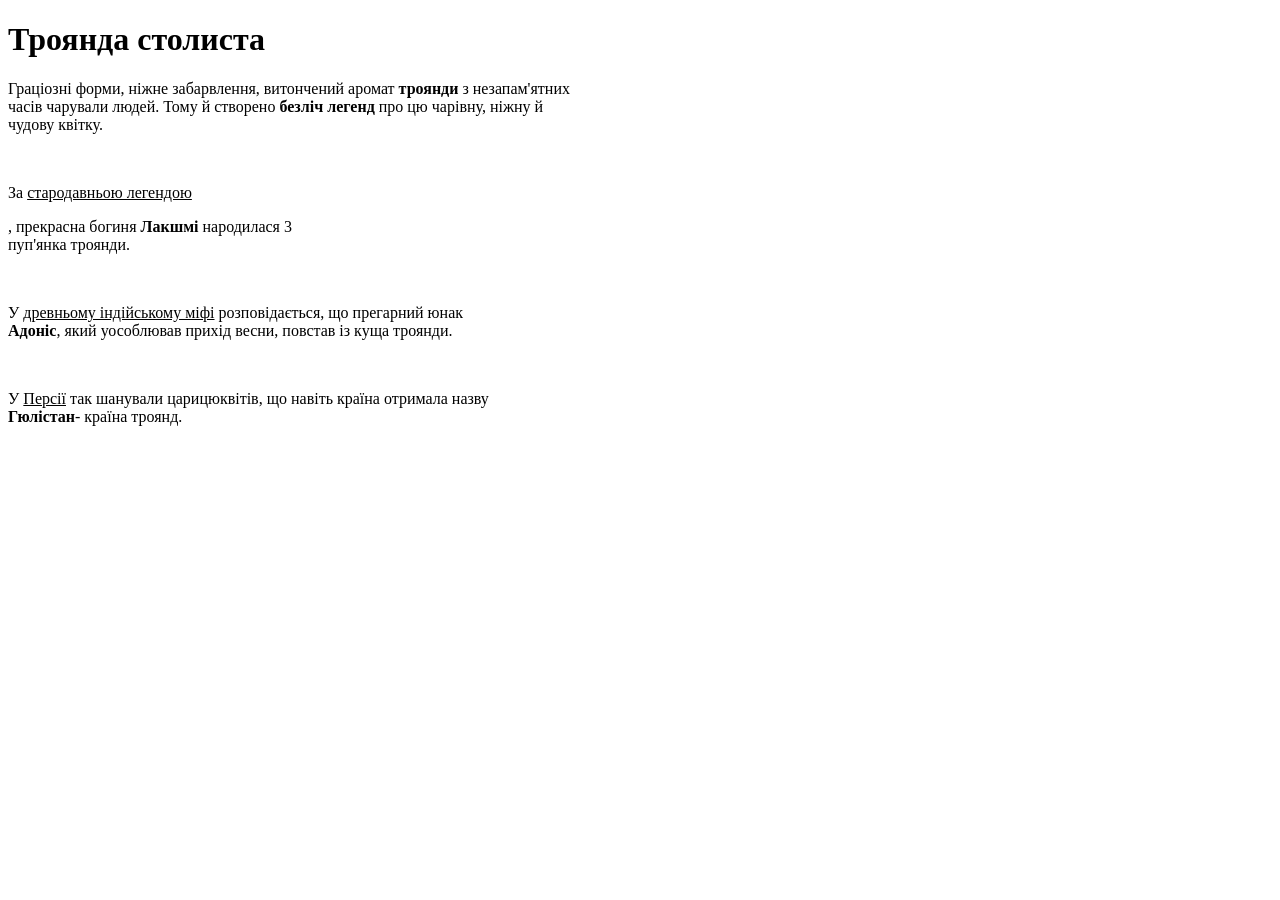
==== index.html @ 96b325a4 "Solution" ====
<!DOCTYPE html>
<html lang="en">
<head>
   
    <title>LAG</title>
</head>
<body>
    <h1><b>Троянда столиста</b></h1>
<p>Граціозні форми, ніжне забарвлення, витончений аромат <b>троянди</b> з незапам'ятних<br>
 часів чарували людей. Тому й створено <b>безліч легенд</b> про цю чарівну, ніжну й<br>
  чудову квітку.</p><br>
<p>За <u>стародавньою легендою</p></u>, прекрасна богиня <b>Лакшмі</b> народилася 3<br>
 пуп'янка троянди.</p><br>
<p>У <u>древньому індійському міфі</u> розповідається, що прегарний юнак<br>
 <b>Адоніс</b>, який уособлював прихід весни, повстав із куща троянди.</p><br>
<p>У <u>Персії</u> так шанували царицюквітів, що навіть країна отримала назву<br>
<b>Гюлістан</b>- країна троянд.</p><br>

</body>
</html>
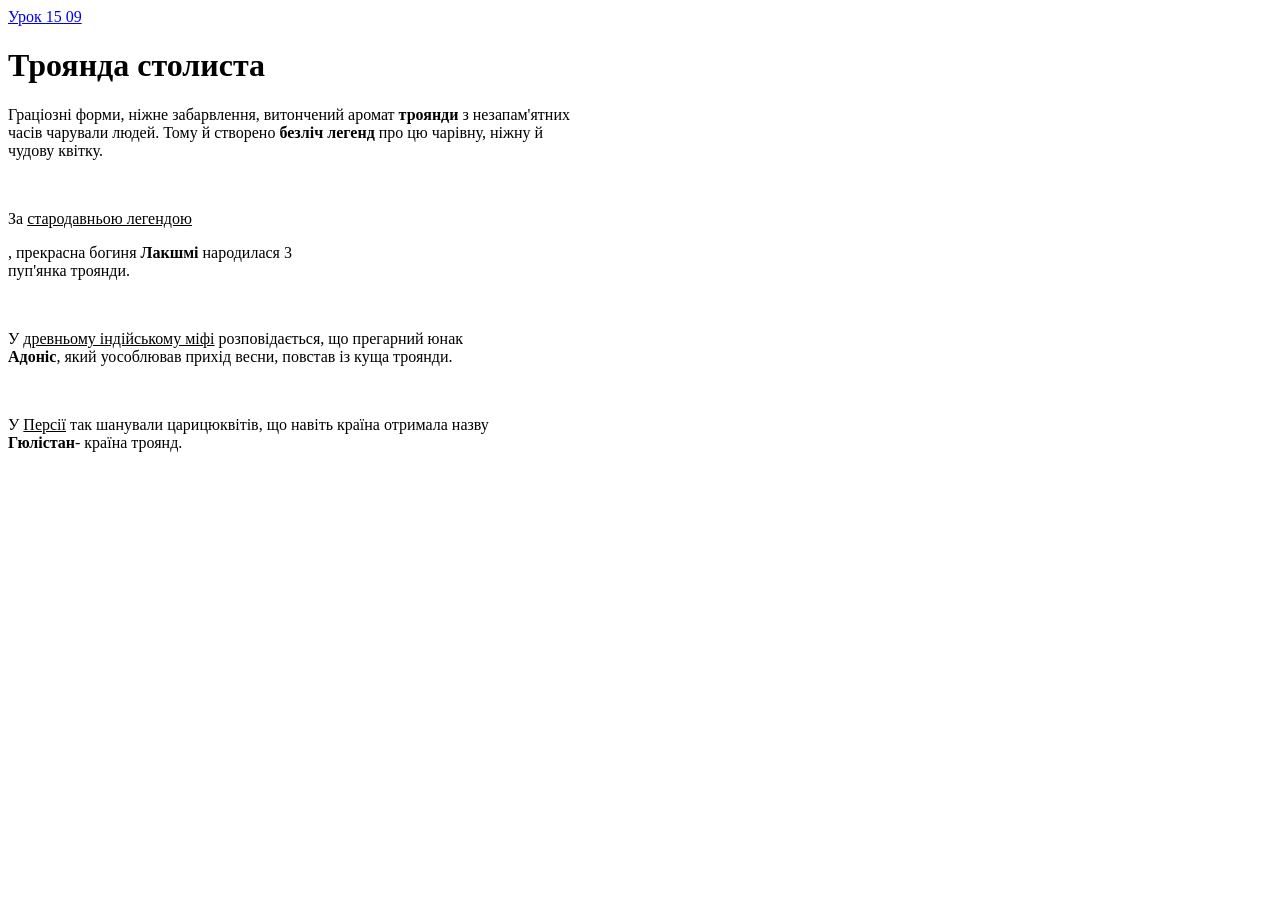
==== commit 5f106aa3: "Solution 15/09/2026" ====
--- a/index.html
+++ b/index.html
@@ -5,6 +5,10 @@
     <title>LAG</title>
 </head>
 <body>
+ <a href="index1.html">Урок 15 09</a>
+
+
+
     <h1><b>Троянда столиста</b></h1>
 <p>Граціозні форми, ніжне забарвлення, витончений аромат <b>троянди</b> з незапам'ятних<br>
  часів чарували людей. Тому й створено <b>безліч легенд</b> про цю чарівну, ніжну й<br>
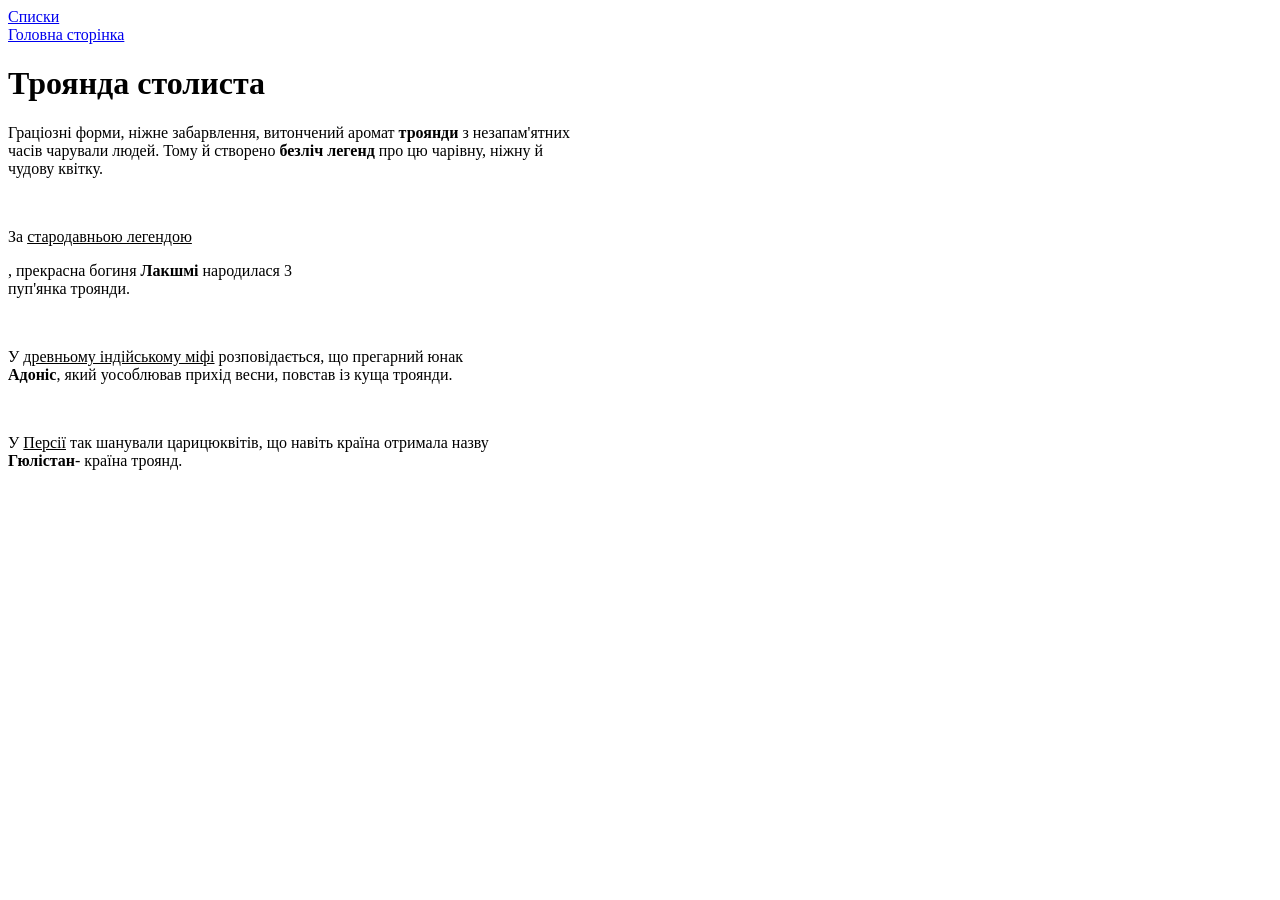
==== commit 8b31fc09: "Solution17.09.2026" ====
--- a/index.html
+++ b/index.html
@@ -5,7 +5,9 @@
     <title>LAG</title>
 </head>
 <body>
- <a href="index1.html">Урок 15 09</a>
+ <a href="index1.html">Списки</a>
+ <br>
+<a href="mainpage.html">Головна сторінка</a> <br>
 
 
 
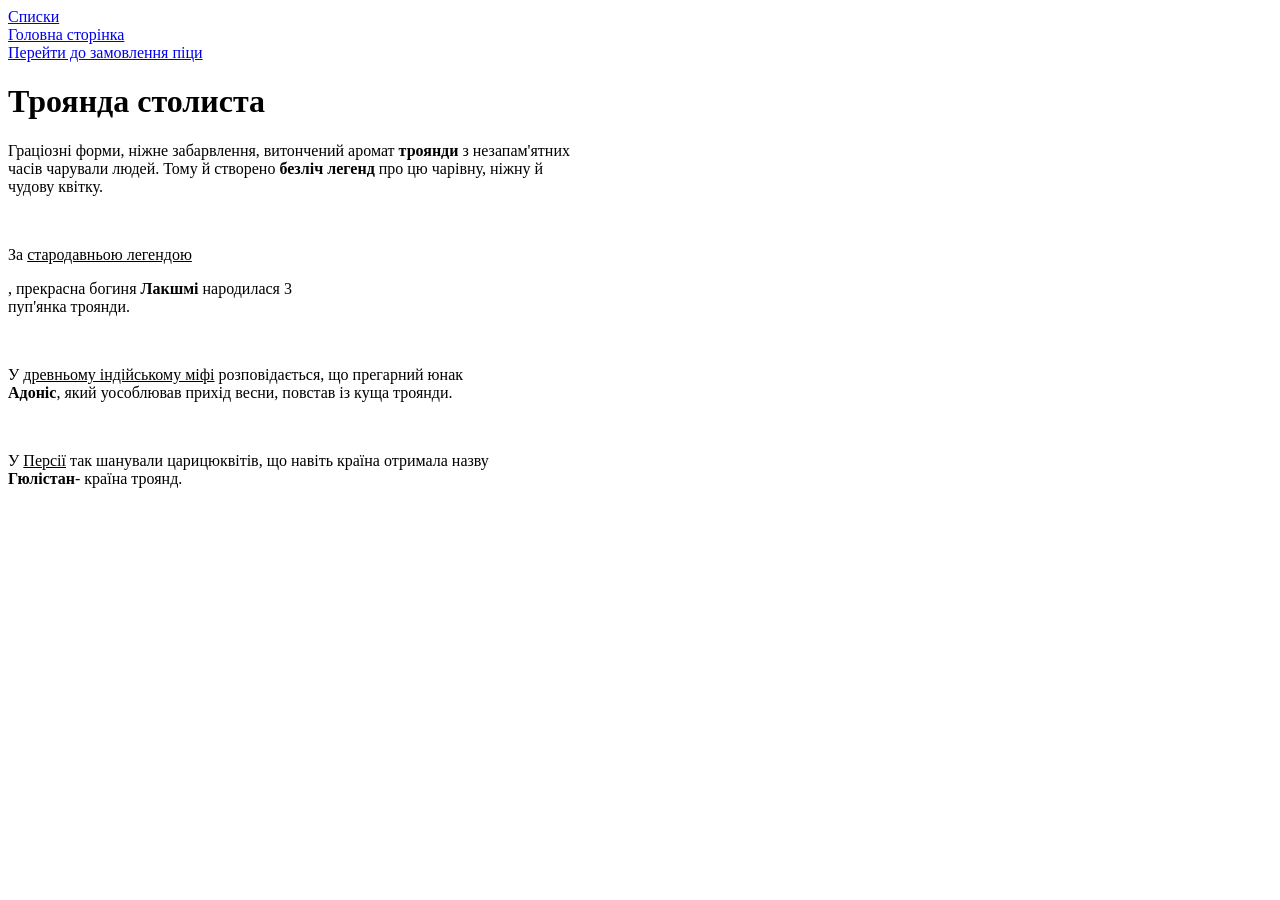
==== commit 2f637593: "Solution [дата уроку]" ====
--- a/index.html
+++ b/index.html
@@ -8,6 +8,7 @@
  <a href="index1.html">Списки</a>
  <br>
 <a href="mainpage.html">Головна сторінка</a> <br>
+<a href="pizza_order.html">Перейти до замовлення піци</a> <br>
 
 
 
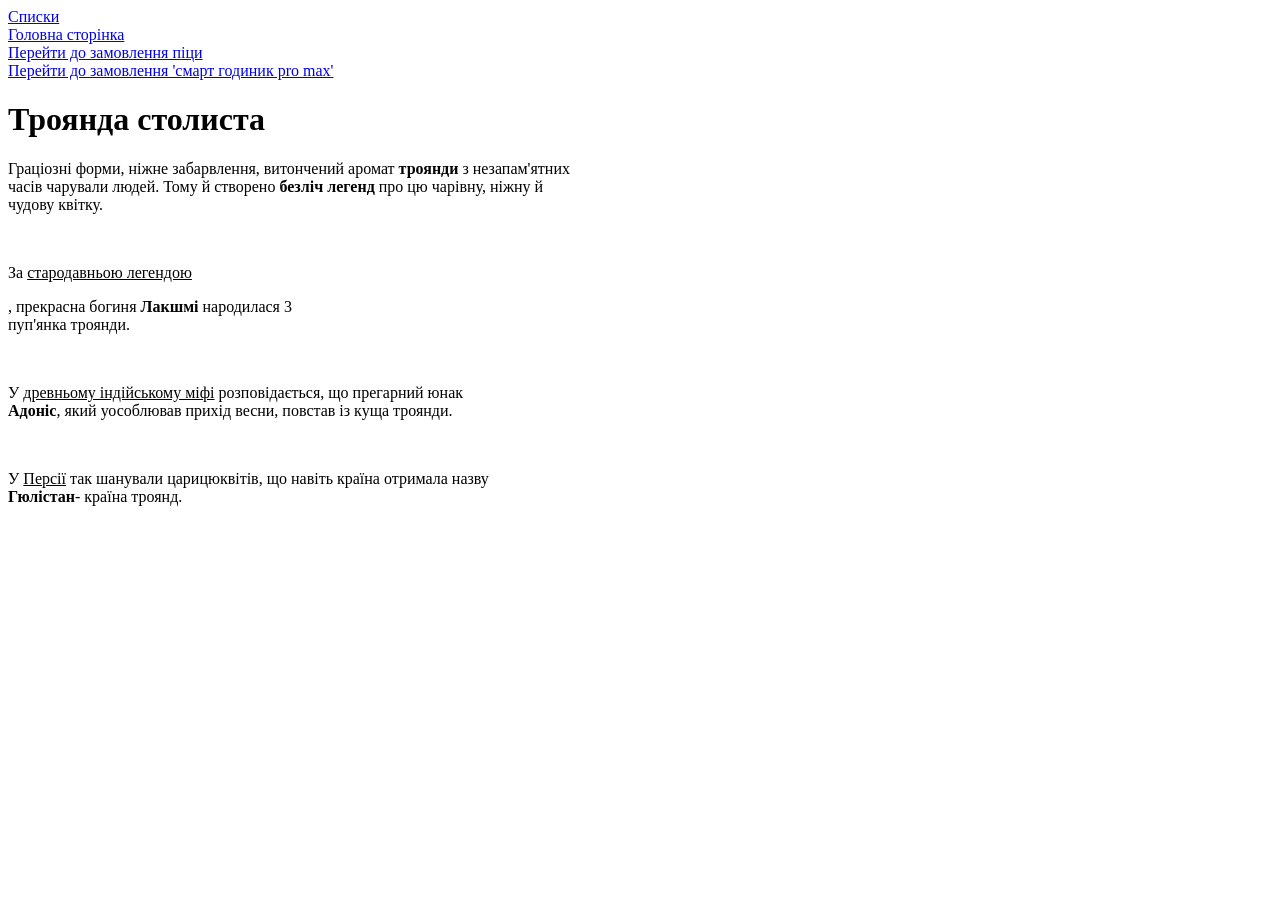
==== commit 8c59fe8b: "Solution [6.10]" ====
--- a/index.html
+++ b/index.html
@@ -9,6 +9,7 @@
  <br>
 <a href="mainpage.html">Головна сторінка</a> <br>
 <a href="pizza_order.html">Перейти до замовлення піци</a> <br>
+<a href="smartwathcpromax.html">Перейти до замовлення 'смарт годиник pro max'</a> <br>
 
 
 
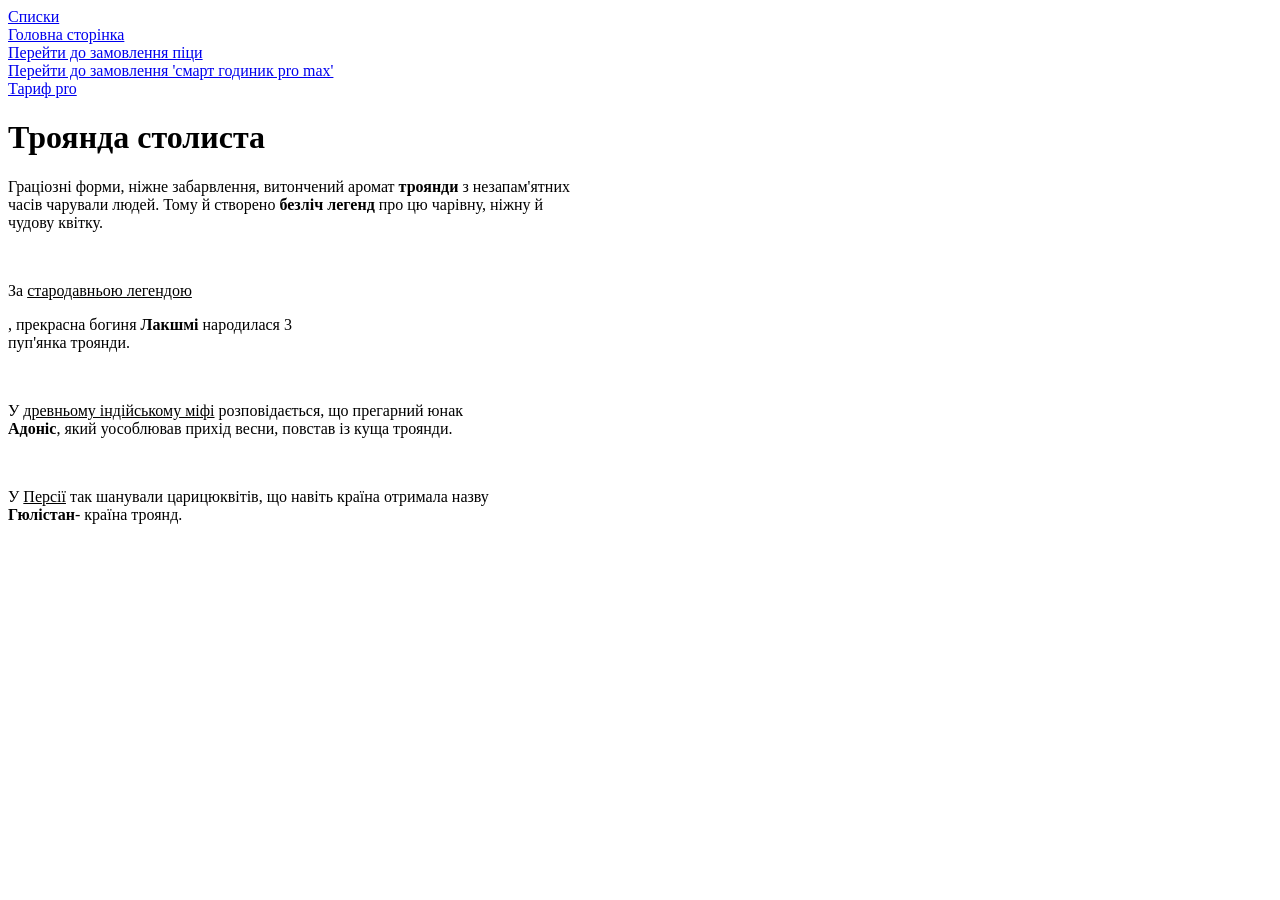
==== commit e3adca55: "Solution [дата уроку]" ====
--- a/index.html
+++ b/index.html
@@ -10,6 +10,7 @@
 <a href="mainpage.html">Головна сторінка</a> <br>
 <a href="pizza_order.html">Перейти до замовлення піци</a> <br>
 <a href="smartwathcpromax.html">Перейти до замовлення 'смарт годиник pro max'</a> <br>
+<a href="тарифpro.html">Тариф pro</a> <br>
 
 
 
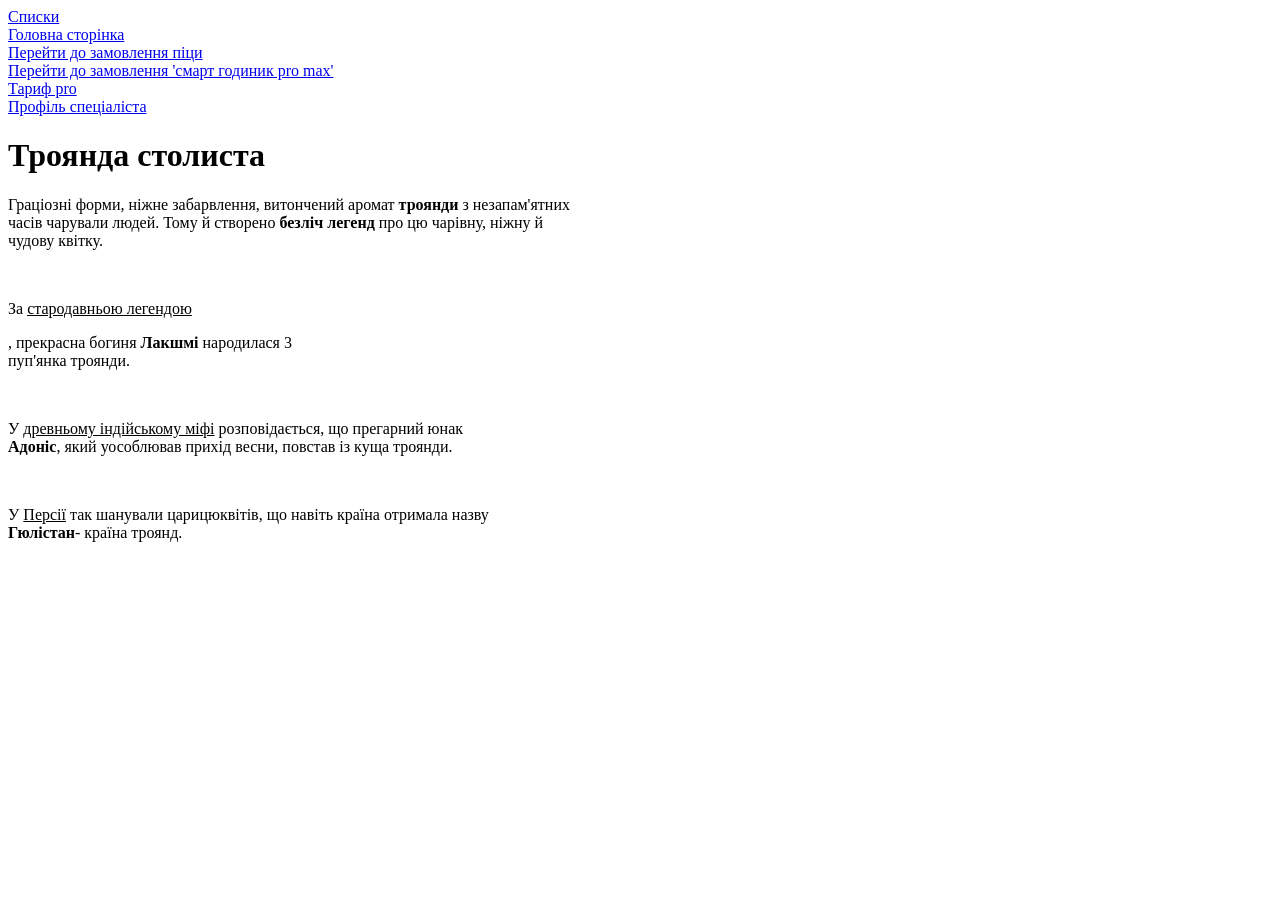
==== commit c4649cf5: "Solution [дата уроку]" ====
--- a/index.html
+++ b/index.html
@@ -11,6 +11,7 @@
 <a href="pizza_order.html">Перейти до замовлення піци</a> <br>
 <a href="smartwathcpromax.html">Перейти до замовлення 'смарт годиник pro max'</a> <br>
 <a href="тарифpro.html">Тариф pro</a> <br>
+<a href="профільспеціаліста.html">Профіль спеціаліста</a> <br>
 
 
 
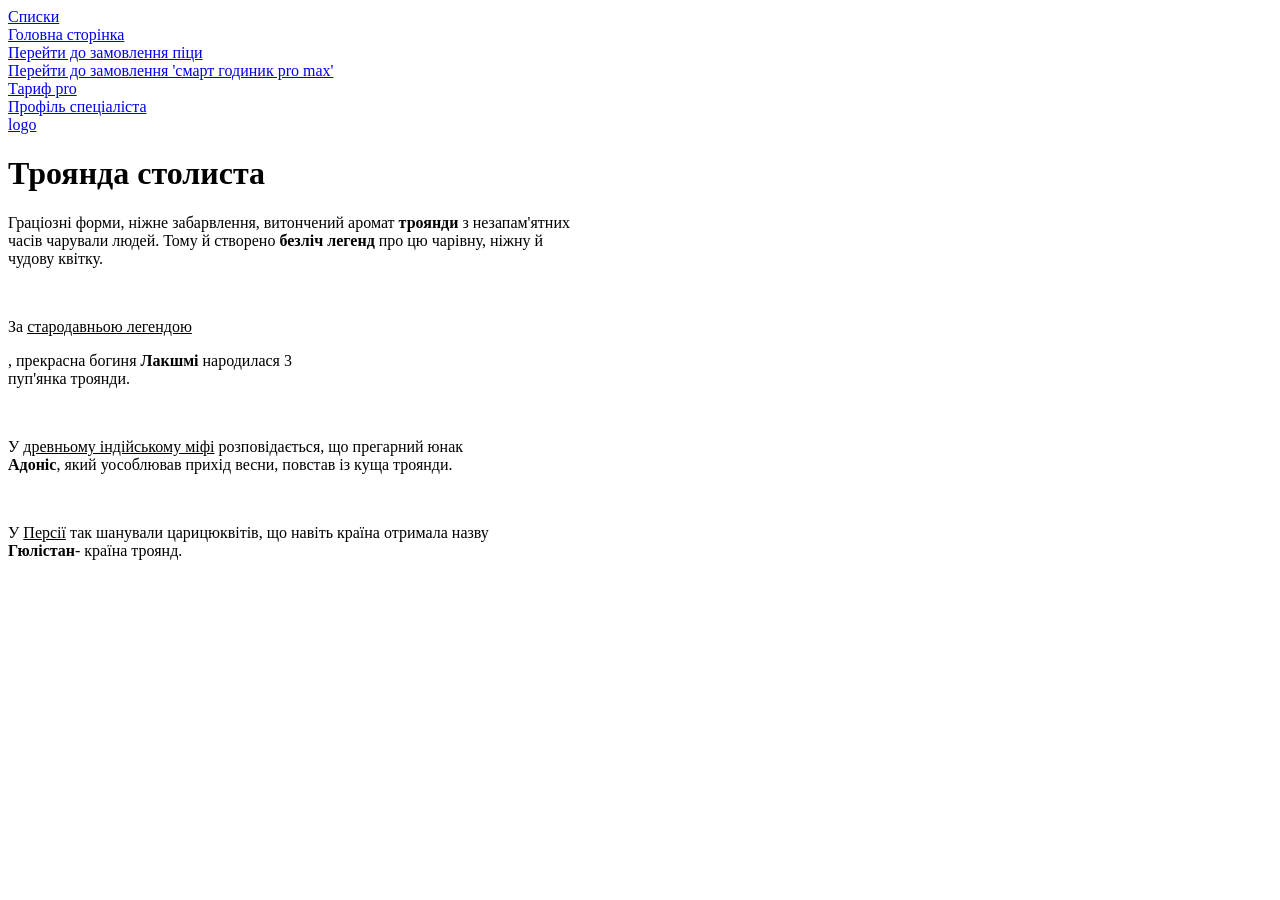
==== commit cdcf7234: "Solution [дата уроку]" ====
--- a/index.html
+++ b/index.html
@@ -10,8 +10,9 @@
 <a href="mainpage.html">Головна сторінка</a> <br>
 <a href="pizza_order.html">Перейти до замовлення піци</a> <br>
 <a href="smartwathcpromax.html">Перейти до замовлення 'смарт годиник pro max'</a> <br>
-<a href="тарифpro.html">Тариф pro</a> <br>
+<a href="pro.html">Тариф pro</a> <br>
 <a href="профільспеціаліста.html">Профіль спеціаліста</a> <br>
+<a href="mainlogo.html">logo</a> <br>
 
 
 
